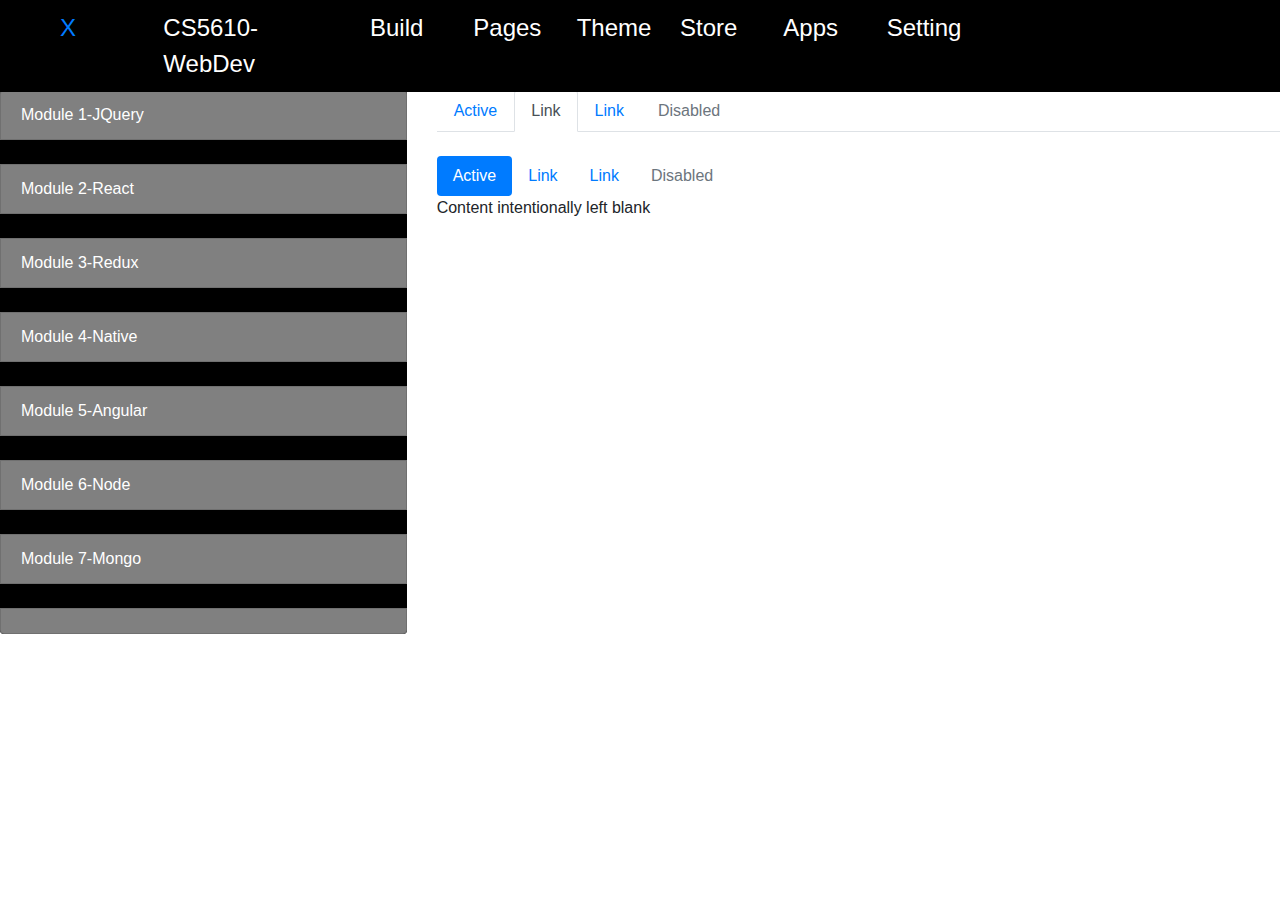
==== src/main/webapp/course-editor/course-editor.template.client.html @ c2d0d315 "home page added, course editor add nav bar and course lists" ====
<!DOCTYPE html>
<html lang="en">
<head>
    <link href="https://cdn.bootcdn.net/ajax/libs/twitter-bootstrap/4.5.3/css/bootstrap.css" rel="stylesheet"/>
    <link rel="stylesheet" href="https://pro.fontawesome.com/releases/v5.10.0/css/all.css" integrity="sha384-AYmEC3Yw5cVb3ZcuHtOA93w35dYTsvhLPVnYs9eStHfGJvOvKxVfELGroGkvsg+p" crossorigin="anonymous"/>
    <link href="../styles.css" rel="stylesheet"/>
    <link href="./course-editor.template.client.css" rel="stylesheet"/>
    <meta charset="UTF-8">
    <title>Course Editor</title>
</head>
<body>
<div class="wbdv-sticky-nav-bar color-white">
    <div class="row wbdv-editor-padding-right">
        <a class="col-1" href="../index.html">
            X
        </a>
        <div class="col-2 wbdv-home-font-size">
            CS5610-WebDev
        </div>
        <div class="col-1">
            Build
        </div>
        <div class="col-1">
            Pages
        </div>
        <div class="col-1">
            Theme
        </div>
        <div class="col-1">
            Store
        </div>
        <div class="col-1">
            Apps
        </div>
        <div class="col-1">
            Setting
        </div>
        <div class="col-3">
            <i class="fas fa-plus-circle fa-2x"></i>
        </div>
    </div>
</div>

        <div class="row wbdv-editor-padding-top">
            <div class="col-4">
                <ul class="list-group wbdv-editor-background">
                    <li class="list-group-item wbdv-editor-background-fontColor">
                        Module 1-JQuery
                        <i class="fas fa-trash float-right"></i>
                    </li>
                    <br>
                    <li class="list-group-item wbdv-editor-background-fontColor">
                        Module 2-React
                        <i class="fas fa-trash float-right"></i>
                    </li>
                    <br>
                    <li class="list-group-item wbdv-editor-background-fontColor">
                        Module 3-Redux
                        <i class="fas fa-trash float-right"></i>
                    </li>
                    <br>
                    <li class="list-group-item wbdv-editor-background-fontColor">
                        Module 4-Native
                        <i class="fas fa-trash float-right"></i>
                    </li>
                    <br>
                    <li class="list-group-item wbdv-editor-background-fontColor">
                        Module 5-Angular
                        <i class="fas fa-trash float-right"></i>
                    </li>
                    <br>
                    <li class="list-group-item wbdv-editor-background-fontColor">
                        Module 6-Node
                        <i class="fas fa-trash float-right"></i>
                    </li>
                    <br>
                    <li class="list-group-item wbdv-editor-background-fontColor">
                        Module 7-Mongo
                        <i class="fas fa-trash float-right"></i>
                    </li>
                    <br>
                    <li class="list-group-item wbdv-editor-background-fontColor">
                        <i class="fas fa-plus-circle float-right"></i>
                    </li>
                </ul>
            </div>
            <div class="col-8">
                <ul class="nav nav-tabs">
                    <li class="nav-item">
                        <a class="nav-link" aria-current="page" href="#">
                            Active
                            <i class="fas fa-trash"></i>
                        </a>
                    </li>
                    <li class="nav-item">
                        <a class="nav-link active" href="#">Link</a>
                    </li>
                    <li class="nav-item">
                        <a class="nav-link" href="#">Link</a>
                    </li>
                    <li class="nav-item">
                        <a class="nav-link disabled" href="#" tabindex="-1" aria-disabled="true">Disabled</a>
                    </li>
                    <li class="nav-item">
                        <a class="nav-link disabled" href="#" tabindex="-1" aria-disabled="true">
                            <i class="fas fa-plus-circle"></i>
                        </a>
                    </li>
                </ul>

                <br/>

                <ul class="nav nav-pills">
                    <li class="nav-item">
                        <a class="nav-link active" aria-current="page" href="#">Active</a>
                    </li>
                    <li class="nav-item">
                        <a class="nav-link" href="#">Link</a>
                    </li>
                    <li class="nav-item">
                        <a class="nav-link" href="#">Link</a>
                    </li>
                    <li class="nav-item">
                        <a class="nav-link disabled" href="#" tabindex="-1" aria-disabled="true">Disabled</a>
                    </li>
                </ul>
                Content intentionally left blank
            </div>

    </div>
</body>
</html>
---- src/main/webapp/styles.css ----
.wbdv-sticky-nav-bar {
    padding: 10px;
    position: fixed;
    width: 100%;
    z-index: 1;
    background-color: lightblue;
}

.container {
    padding-top: 58px;
}

.wbdv-line-height{
    line-height:50px;
}

.wbdv-margin{
    margin: 50px;
}

.color-red {
    color:red;
}
.color-blue {
    color:blue;
}

.color-white {
    color:white;
}
---- src/main/webapp/course-editor/course-editor.template.client.css ----
.wbdv-sticky-nav-bar {
    padding: 10px;
    position: fixed;
    width: 100%;
    z-index: 1;
    background-color: black;
    font-size: x-large;
}

.wbdv-editor-background-fontColor {
    background-color: gray;
    color:white;
}

.wbdv-editor-background{
    background-color: black;
}

.wbdv-editor-padding-top{
    padding-top: 90px;
}

.wbdv-editor-padding-right{
    padding-left: 50px;
}

.wbdv-editor-line-height {
    margin-bottom:30px;
}
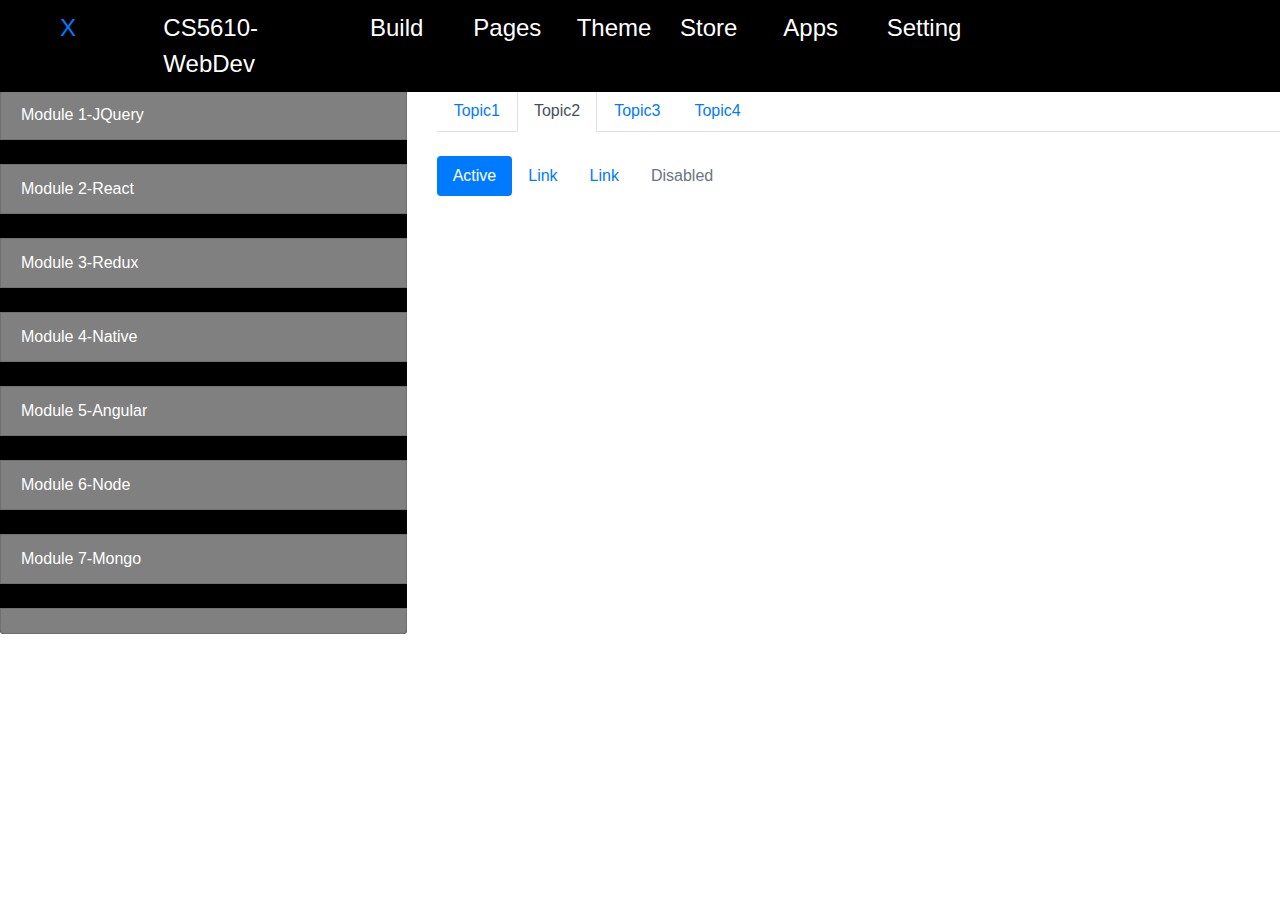
==== commit 7c7239ce: "-Course editor topic added" ====
--- a/src/main/webapp/course-editor/course-editor.template.client.html
+++ b/src/main/webapp/course-editor/course-editor.template.client.html
@@ -88,21 +88,21 @@
                 <ul class="nav nav-tabs">
                     <li class="nav-item">
                         <a class="nav-link" aria-current="page" href="#">
-                            Active
+                            Topic1
                             <i class="fas fa-trash"></i>
                         </a>
                     </li>
                     <li class="nav-item">
-                        <a class="nav-link active" href="#">Link</a>
+                        <a class="nav-link active" href="#">Topic2</a>
                     </li>
                     <li class="nav-item">
-                        <a class="nav-link" href="#">Link</a>
+                        <a class="nav-link" href="#">Topic3</a>
                     </li>
                     <li class="nav-item">
-                        <a class="nav-link disabled" href="#" tabindex="-1" aria-disabled="true">Disabled</a>
+                        <a class="nav-link" href="#" tabindex="-1">Topic4</a>
                     </li>
                     <li class="nav-item">
-                        <a class="nav-link disabled" href="#" tabindex="-1" aria-disabled="true">
+                        <a class="nav-link disabled" href="#">
                             <i class="fas fa-plus-circle"></i>
                         </a>
                     </li>
@@ -124,7 +124,6 @@
                         <a class="nav-link disabled" href="#" tabindex="-1" aria-disabled="true">Disabled</a>
                     </li>
                 </ul>
-                Content intentionally left blank
             </div>
 
     </div>
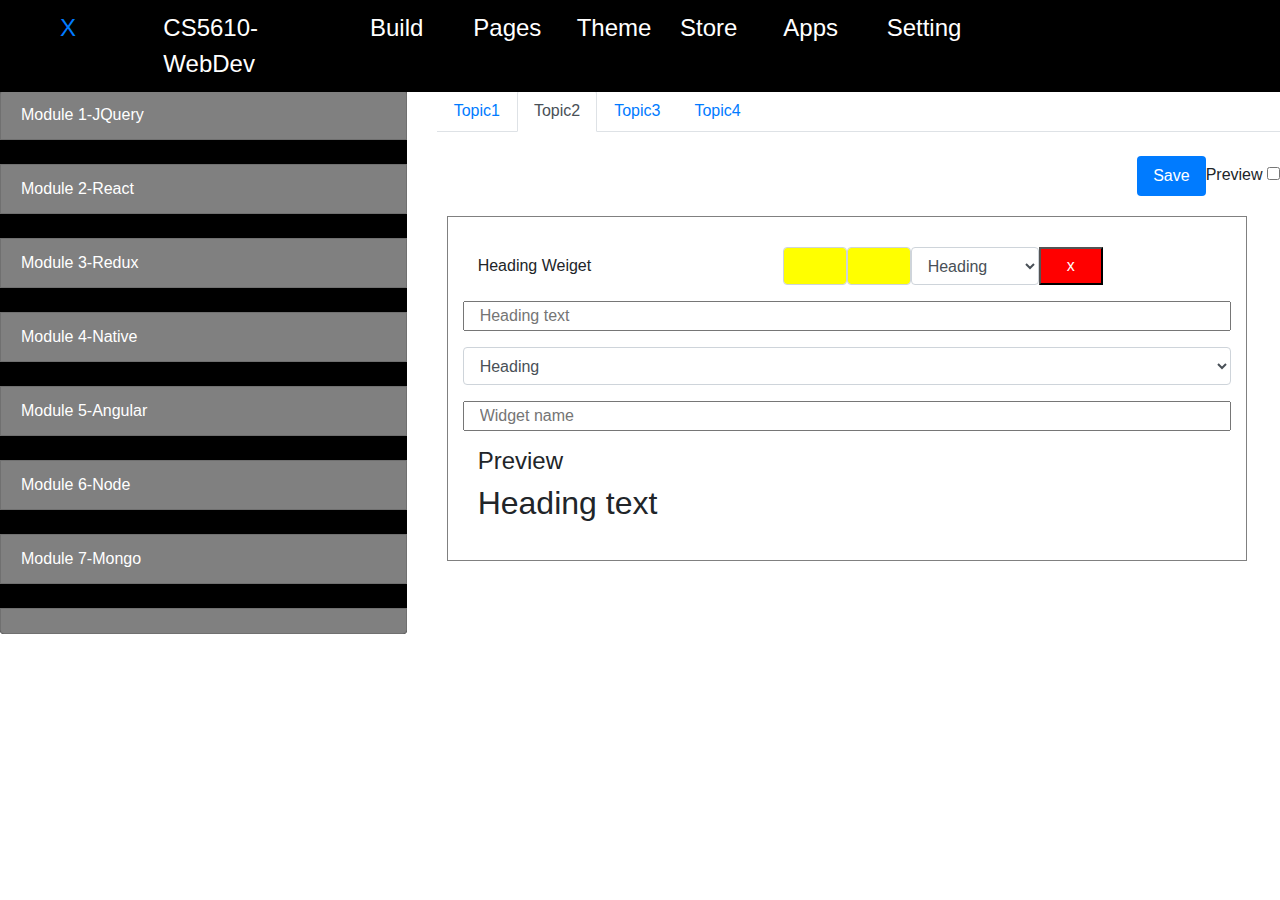
==== commit f8e7119c: "complete course editor page" ====
--- a/src/main/webapp/course-editor/course-editor.template.client.html
+++ b/src/main/webapp/course-editor/course-editor.template.client.html
@@ -110,20 +110,68 @@
 
                 <br/>
 
-                <ul class="nav nav-pills">
+                <ul class="nav nav-pills float-right">
                     <li class="nav-item">
-                        <a class="nav-link active" aria-current="page" href="#">Active</a>
+                        <a class="nav-link active" aria-current="page" href="#">Save</a>
                     </li>
                     <li class="nav-item">
-                        <a class="nav-link" href="#">Link</a>
-                    </li>
-                    <li class="nav-item">
-                        <a class="nav-link" href="#">Link</a>
-                    </li>
-                    <li class="nav-item">
-                        <a class="nav-link disabled" href="#" tabindex="-1" aria-disabled="true">Disabled</a>
+                        <label class="col-form-label">Preview</label>
+                        <input type="checkbox" name="my-checkbox">
                     </li>
                 </ul>
+
+                <div class="wbdv-editor-widget-template">
+                        <div class="mb-3 row">
+                            <label class="col-sm-5 col-form-label">
+                                Heading Weiget
+                            </label>
+                            <i class="fa fa-arrow-up col-sm-1 form-control background-color-yellow" aria-hidden="true"></i>
+                            <i class="fa fa-arrow-down col-sm-1 form-control background-color-yellow" aria-hidden="true"></i>
+                            <select class="col-sm-2 form-control">
+                                <option>Heading</option>
+                                <option>Heading</option>
+                                <option>Heading</option>
+                            </select>
+                            <button class="wbdv-editor-button-format col-sm-1">
+                                x
+                            </button>
+
+                        </div>
+
+                    <div class="mb-3 row">
+                        <input type="text"
+                           placeholder="Heading text"
+                           class=" col-sm-12">
+                    </div>
+
+                    <div class="mb-3 row">
+                        <select class="col-sm-12 form-control">
+                            <option>Heading</option>
+                            <option>Heading</option>
+                            <option>Heading</option>
+                        </select>
+                    </div>
+
+                    <div class="mb-3 row">
+                        <input type="text"
+                               placeholder="Widget name"
+                               class=" col-sm-12">
+                    </div>
+
+                    <h4>
+                        Preview
+                    </h4>
+
+                    <h2>
+                        Heading text
+                    </h2>
+                </div>
+
+                <div>
+                    <i class="fa fa-plus-square fa-2x float-right" aria-hidden="true"></i>
+                </div>
+
+                </div>
             </div>
 
     </div>
--- a/src/main/webapp/styles.css
+++ b/src/main/webapp/styles.css
@@ -18,12 +18,19 @@
     margin: 50px;
 }
 
+.wbdv-margin-top{
+    margin-top: 50px;
+}
+
 .color-red {
     color:red;
 }
 .color-blue {
     color:blue;
 }
+.background-color-yellow {
+    background-color:yellow;
+}
 
 .color-white {
     color:white;
--- a/src/main/webapp/course-editor/course-editor.template.client.css
+++ b/src/main/webapp/course-editor/course-editor.template.client.css
@@ -12,8 +12,22 @@
     color:white;
 }
 
+.wbdv-editor-widget-template {
+    background-color: white;
+    width: 800px;
+    border: 1px solid gray;
+    padding: 30px;
+    margin-top: 60px;
+    margin-left: 10px;
+}
+
 .wbdv-editor-background{
     background-color: black;
+}
+
+.wbdv-editor-button-format{
+    background-color: red;
+    color: white;
 }
 
 .wbdv-editor-padding-top{
